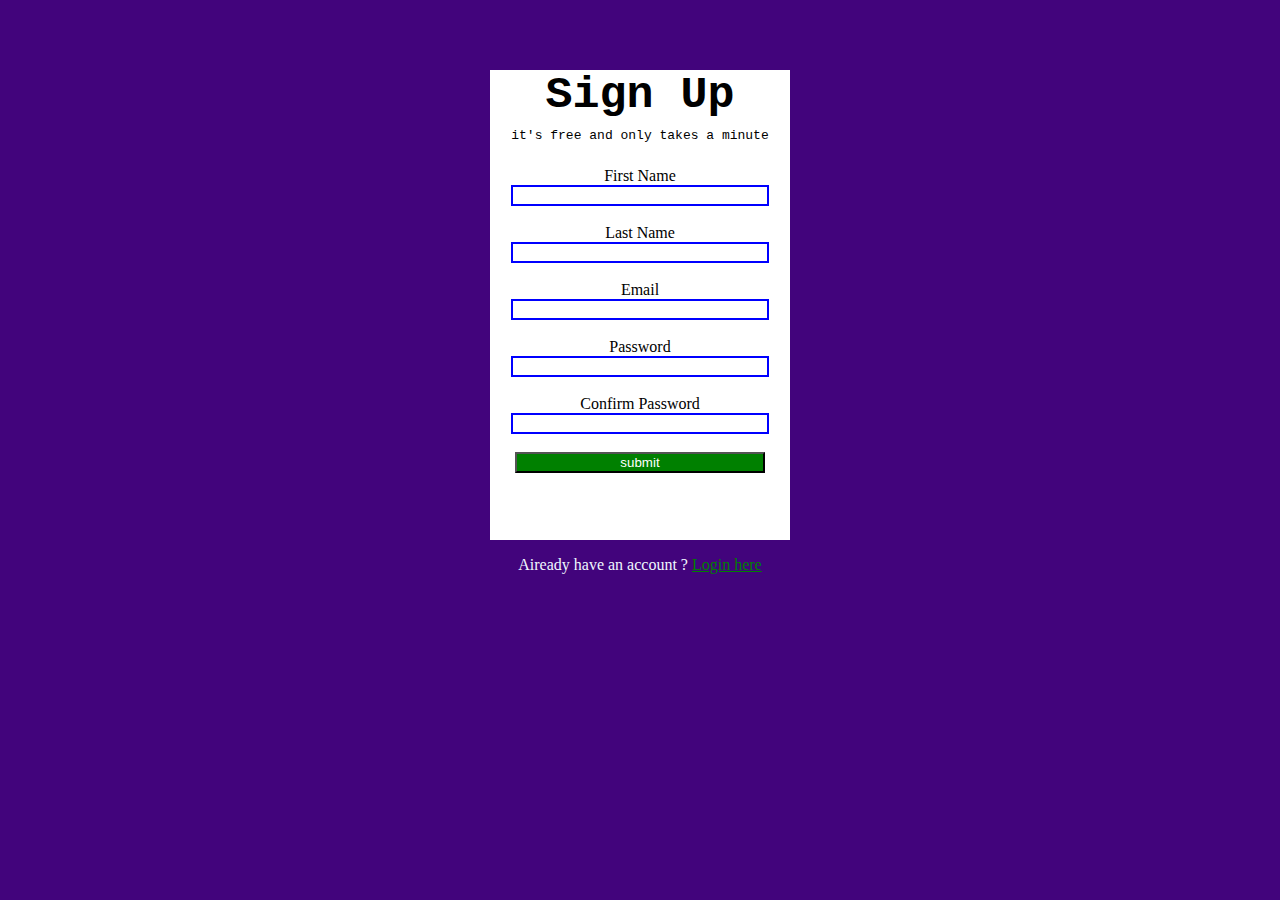
==== index.html @ dc90a24f "Add files via upload" ====
<!DOCTYPE html>
<html lang="en">
<head>
    <meta charset="UTF-8">
    <meta name="viewport" content="width=device-width, initial-scale=1.0">
    <link rel="stylesheet" href="sign.css">
    <title>sign in</title>
</head>
<body>
    <center>
   <div id="square">
    <div id="one"><h2>Sign Up</h2>
    <p id="two">it's free and only takes a minute</p></div>  <br> <br> <br>
    <div><label id="three" >First Name</label></div>
    <input id="first" type="text"> <br> <br>

    <div><label id="four" >Last Name</label></div>
    <input id="second" type="text"> <br> <br>

    <div><label id="five" >Email</label></div>
    <input id="third" type="email"> <br> <br>

    <div><label id="six" >Password</label></div>
    <input id="forth" type="password"> <br> <br>

    <div><label id="seven" >Confirm Password</label></div>
    <input id="fifth" type="password"> <br> <br>

    <input id="submit" type="submit" value="submit">
   </div>

   <div id="log">
    <p>Aiready have an account ? <a id="in" href="./login.html">Login here</a></p>
   </div>
</center>
</body>
</html>
---- sign.css ----
body{
    background-color: rgb(66, 4, 124);
}
#square{
    width: 300px;
    height: 470px;
    background-color: white;
    margin-top: 70px;
   
}
#one{
font-family: 'Courier New', Courier, monospace;
font-size: 30px;
}
#two{
    font-size: 13px;
    font-family: 'Courier New', Courier, monospace;
    margin: -30px;
}
#first{
    width: 250px;
    border:2px solid blue;
   
}
#first:hover{
    border:2px solid green;
}
#second{
    width: 250px;
    border:2px solid blue;
}
#second:hover{
    border:2px solid green;
}
#third{
    width: 250px;
    border:2px solid blue;
}
#third:hover{
    border:2px solid green;
}
#forth{
    width: 250px;
    border:2px solid blue;
}
#forth:hover{
    border:2px solid green;
}
#fifth{
    width: 250px;
    border:2px solid blue;
}
#fifth:hover{
    border:2px solid green;
}
#submit{
    width: 250px;
    background-color: green;
    color: white;
}
#log{
    color: aliceblue;
}
a:link{
    color: green;
}
#in:hover{
    color:red;

}
#in:active{
    color: green;
}
#in:visited{
    color: green;
}
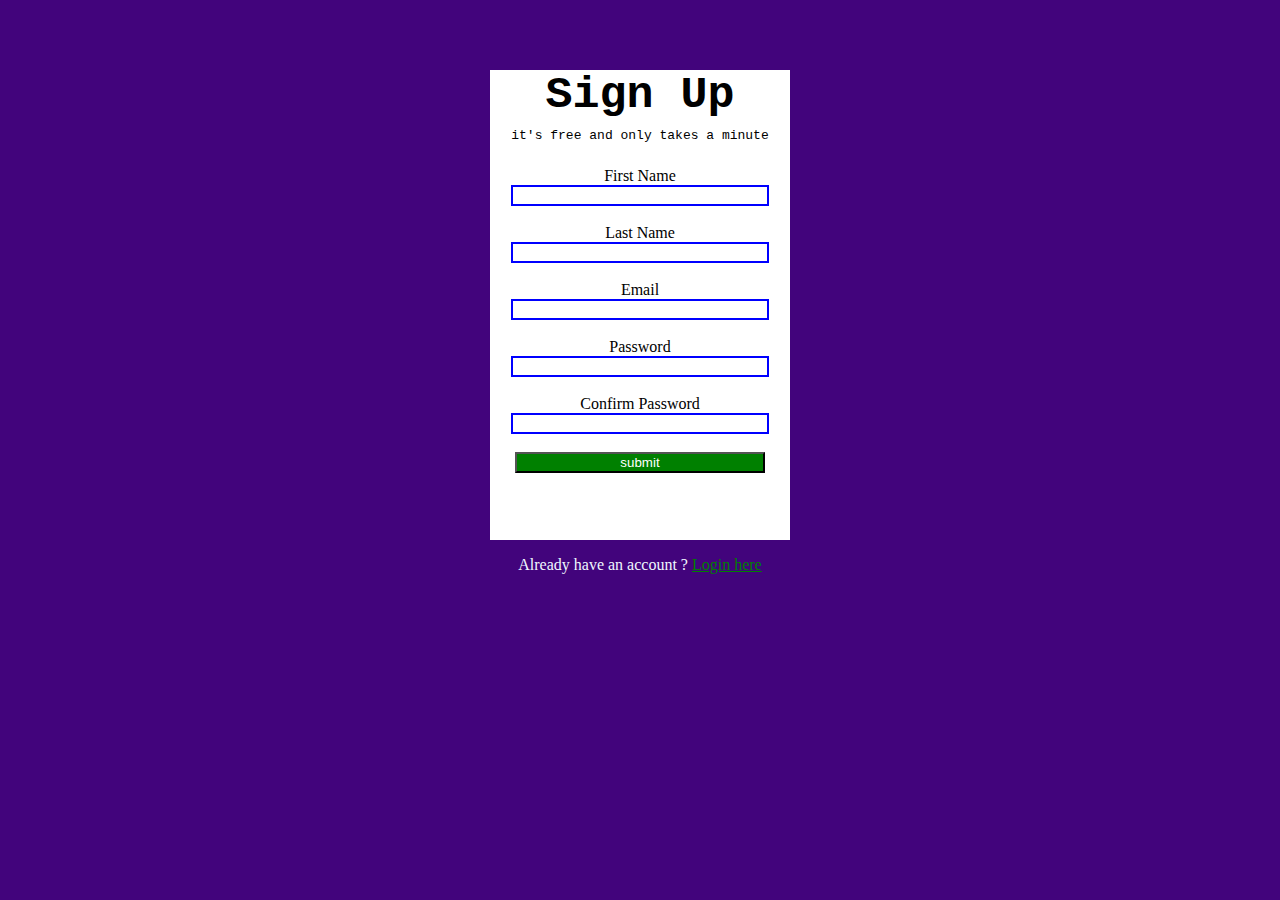
==== commit f27e802d: "Update index.html" ====
--- a/index.html
+++ b/index.html
@@ -30,8 +30,8 @@
    </div>
 
    <div id="log">
-    <p>Aiready have an account ? <a id="in" href="./login.html">Login here</a></p>
+    <p>Already have an account ? <a id="in" href="./login.html">Login here</a></p>
    </div>
 </center>
 </body>
-</html>+</html>
